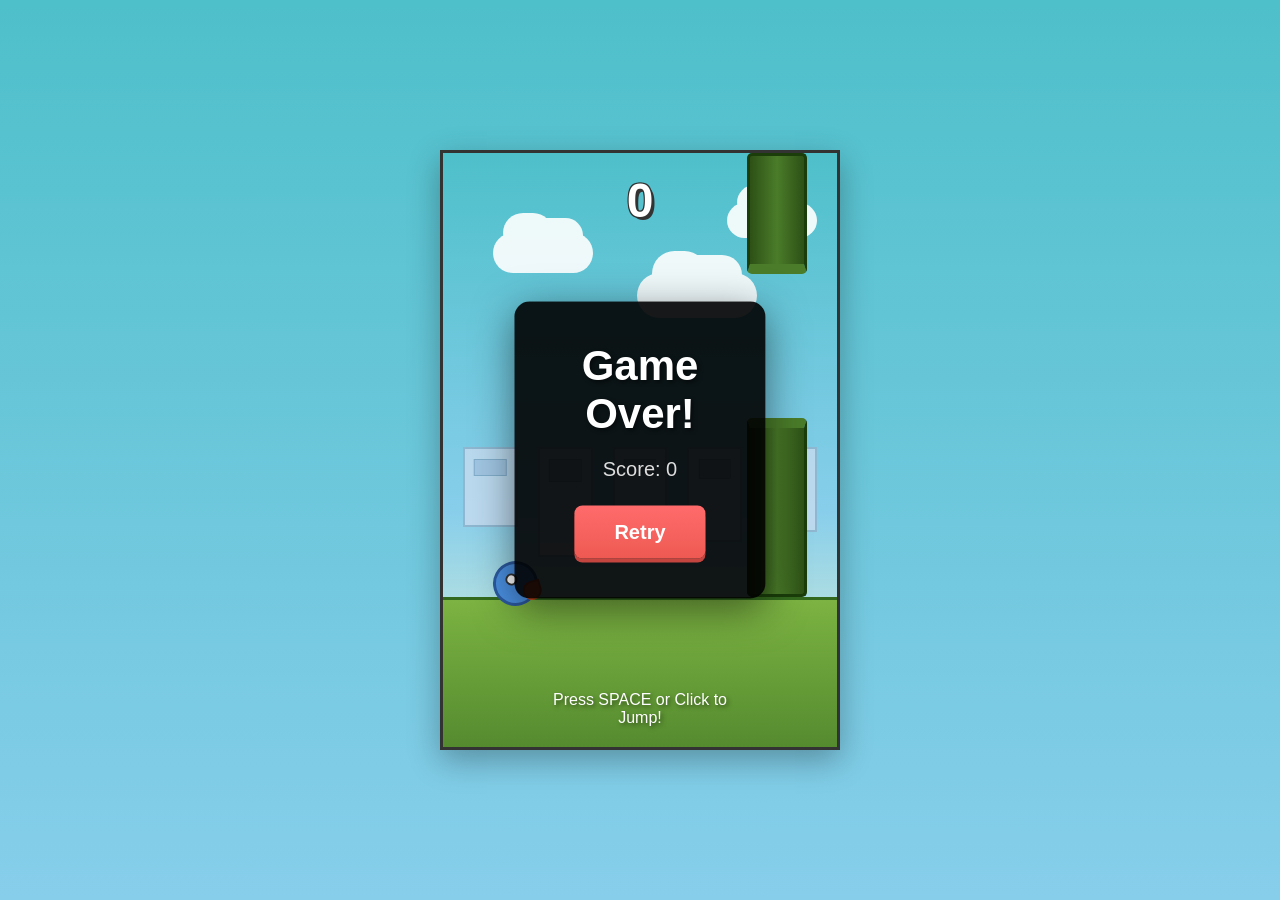
==== index.html @ fffaec5b "Add files via upload HAPPY FLYING🐦😊" ====
<!DOCTYPE html>
<html lang="en">
<head>
    <meta charset="UTF-8">
    <meta name="viewport" content="width=device-width, initial-scale=1.0">
    <title>Flappy Bird Game</title>
    <link rel="stylesheet" href="style.css">
    <link rel="icon" type="image/png" sizes="32x32" href="favicon-32x32.png">
    <link rel="icon" type="image/png" sizes="16x16" href="favicon-16x16.png">

</head>
<body>
   <div id="game-container">
        <!-- Clouds -->
        <div class="cloud cloud1"></div>
        <div class="cloud cloud2"></div>
        <div class="cloud cloud3"></div>

        <!-- Buildings -->
        <div class="buildings">
            <div class="building" style="height: 80px;"></div>
            <div class="building" style="height: 110px;"></div>
            <div class="building" style="height: 70px;"></div>
            <div class="building" style="height: 95px;"></div>
            <div class="building" style="height: 85px;"></div>
        </div>

        <!-- Ground -->
        <div class="ground"></div>

        <!-- Bird -->
        <div id="bird"></div>

        <!-- Score -->
        <div id="score">0</div>

        <!-- Game Over Modal -->
        <div id="gameOver">
            <h2>Game Over!</h2>
            <p>Score: <span id="finalScore">0</span></p>
            <button id="retryBtn">Retry</button>
        </div>

        <!-- Instructions -->
        <div id="instructions">
            <p>Press SPACE or Click to Jump!</p>
        </div>
    </div>


    <script src="script.js"></script>
</body>
</html>
---- style.css ----
* {
            margin: 0;
            padding: 0;
            box-sizing: border-box;
        }

        body {
            display: flex;
            justify-content: center;
            align-items: center;
            min-height: 100vh;
            background: linear-gradient(to bottom, #4ec0ca 0%, #87ceeb 100%);
            font-family: 'Arial', sans-serif;
        }

        #game-container {
            position: relative;
            width: 400px;
            height: 600px;
            background: linear-gradient(to bottom, #4ec0ca 0%, #87ceeb 60%, #e8f4d4 100%);
            overflow: hidden;
            border: 3px solid #333;
            box-shadow: 0 10px 30px rgba(0,0,0,0.3);
        }

        /* Clouds */
        .cloud {
            position: absolute;
            background: white;
            border-radius: 100px;
            opacity: 0.9;
        }

        .cloud::before,
        .cloud::after {
            content: '';
            position: absolute;
            background: white;
            border-radius: 100px;
        }

        .cloud1 {
            width: 100px;
            height: 40px;
            top: 80px;
            left: 50px;
        }

        .cloud1::before {
            width: 50px;
            height: 40px;
            top: -20px;
            left: 10px;
        }

        .cloud1::after {
            width: 60px;
            height: 35px;
            top: -15px;
            right: 10px;
        }

        .cloud2 {
            width: 120px;
            height: 45px;
            top: 120px;
            right: 80px;
        }

        .cloud2::before {
            width: 55px;
            height: 45px;
            top: -22px;
            left: 15px;
        }

        .cloud2::after {
            width: 65px;
            height: 40px;
            top: -18px;
            right: 15px;
        }

        .cloud3 {
            width: 90px;
            height: 35px;
            top: 50px;
            right: 20px;
        }

        .cloud3::before {
            width: 45px;
            height: 35px;
            top: -18px;
            left: 10px;
        }

        /* City buildings */
        .buildings {
            position: absolute;
            bottom: 150px;
            left: 0;
            width: 100%;
            height: 150px;
            display: flex;
            gap: 20px;
            padding: 0 20px;
        }

        .building {
            flex: 1;
            background: rgba(200, 220, 240, 0.8);
            border: 2px solid rgba(100, 150, 180, 0.5);
            position: relative;
        }

        .building::before {
            content: '';
            position: absolute;
            top: 10px;
            left: 50%;
            transform: translateX(-50%);
            width: 60%;
            height: 20%;
            background: rgba(100, 150, 200, 0.3);
            border: 1px solid rgba(100, 150, 180, 0.5);
        }

        /* Ground */
        .ground {
            position: absolute;
            bottom: 0;
            left: 0;
            width: 100%;
            height: 150px;
            background: linear-gradient(to bottom, #7cb342 0%, #558b2f 100%);
            border-top: 3px solid #33691e;
        }

        #bird {
            position: absolute;
            width: 45px;
            height: 45px;
            background: #4a90e2;
            border-radius: 50%;
            border: 3px solid #2c5aa0;
            z-index: 10;
            transition: transform 0.1s;
        }

        #bird::before {
            content: '';
            position: absolute;
            top: 8px;
            right: -8px;
            width: 15px;
            height: 15px;
            background: #ff6b35;
            border-radius: 50% 0 50% 50%;
            transform: rotate(-45deg);
            border: 2px solid #d94a1a;
        }

        #bird::after {
            content: '';
            position: absolute;
            top: 12px;
            left: 8px;
            width: 8px;
            height: 8px;
            background: white;
            border-radius: 50%;
            border: 2px solid #333;
        }

        .pipe {
            position: absolute;
            width: 60px;
            background: linear-gradient(to right, #2d5016 0%, #4a7c29 50%, #2d5016 100%);
            border: 3px solid #1a3d0a;
            border-radius: 5px;
            z-index: 5;
        }

        .pipe-top {
            border-bottom: 10px solid #4a7c29;
        }

        .pipe-bottom {
            border-top: 10px solid #4a7c29;
        }

        #score {
            position: absolute;
            top: 20px;
            left: 50%;
            transform: translateX(-50%);
            font-size: 48px;
            font-weight: bold;
            color: white;
            text-shadow: 3px 3px 0 #333, -1px -1px 0 #333, 1px -1px 0 #333, -1px 1px 0 #333;
            z-index: 100;
        }

        #gameOver {
            display: none;
            position: absolute;
            top: 50%;
            left: 50%;
            transform: translate(-50%, -50%);
            background: rgba(0, 0, 0, 0.9);
            padding: 40px 60px;
            border-radius: 15px;
            text-align: center;
            z-index: 1000;
            box-shadow: 0 10px 40px rgba(0,0,0,0.5);
        }

        #gameOver h2 {
            color: white;
            font-size: 42px;
            margin-bottom: 20px;
            text-shadow: 2px 2px 4px rgba(0,0,0,0.5);
        }

        #gameOver p {
            color: #ddd;
            font-size: 20px;
            margin-bottom: 25px;
        }

        #retryBtn {
            background: linear-gradient(to bottom, #ff6b6b 0%, #ee5a52 100%);
            color: white;
            border: none;
            padding: 15px 40px;
            font-size: 20px;
            font-weight: bold;
            border-radius: 8px;
            cursor: pointer;
            box-shadow: 0 4px 0 #c44540;
            transition: all 0.1s;
        }

        #retryBtn:hover {
            background: linear-gradient(to bottom, #ff7b7b 0%, #ff6a62 100%);
            transform: translateY(-2px);
            box-shadow: 0 6px 0 #c44540;
        }

        #retryBtn:active {
            transform: translateY(2px);
            box-shadow: 0 2px 0 #c44540;
        }

        #instructions {
            position: absolute;
            bottom: 20px;
            left: 50%;
            transform: translateX(-50%);
            color: white;
            font-size: 16px;
            text-shadow: 2px 2px 4px rgba(0,0,0,0.5);
            z-index: 100;
            text-align: center;
        }
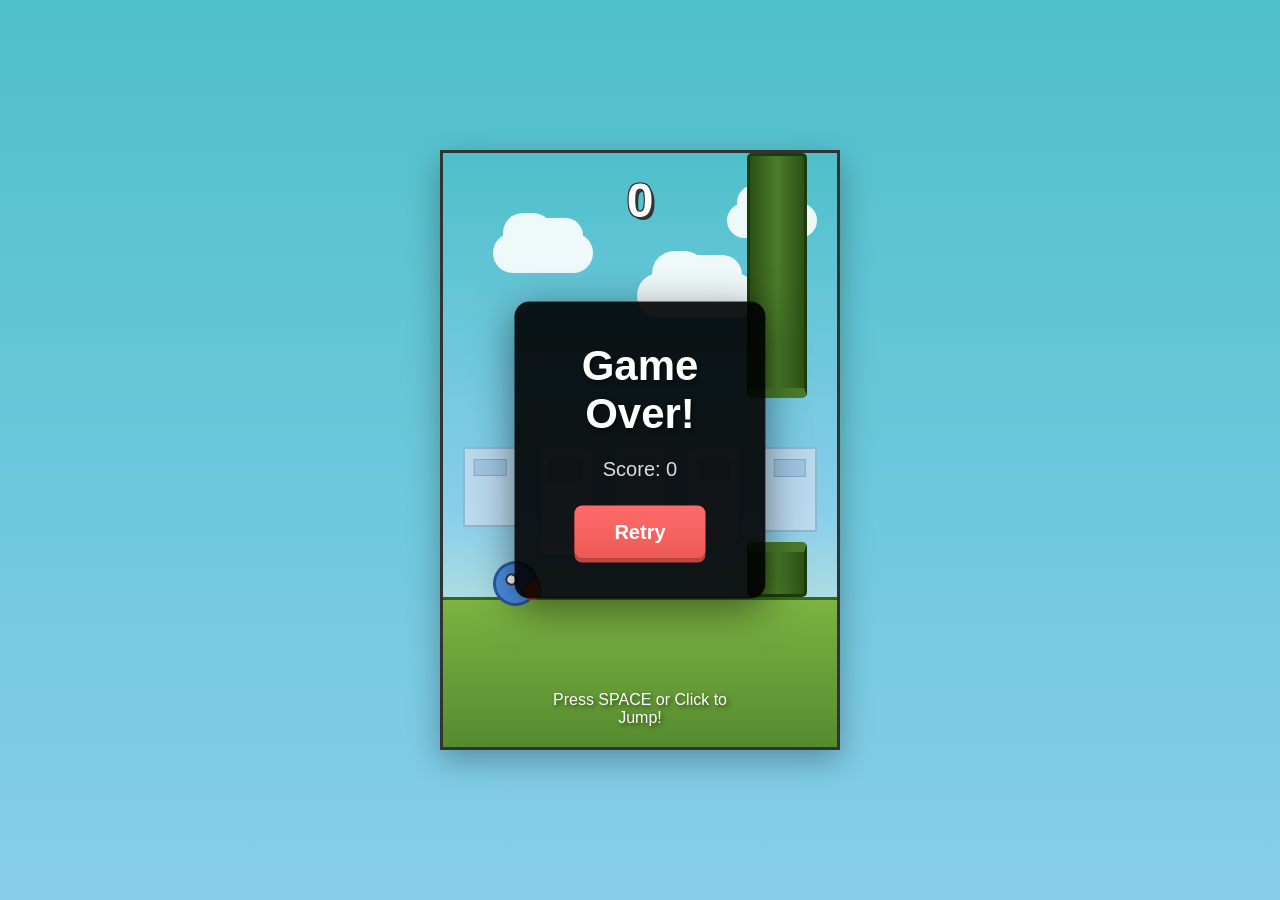
==== commit 8319c315: "pushing using git" ====
--- a/index.html
+++ b/index.html
@@ -1,53 +1,53 @@
-<!DOCTYPE html>
-<html lang="en">
-<head>
-    <meta charset="UTF-8">
-    <meta name="viewport" content="width=device-width, initial-scale=1.0">
-    <title>Flappy Bird Game</title>
-    <link rel="stylesheet" href="style.css">
-    <link rel="icon" type="image/png" sizes="32x32" href="favicon-32x32.png">
-    <link rel="icon" type="image/png" sizes="16x16" href="favicon-16x16.png">
-
-</head>
-<body>
-   <div id="game-container">
-        <!-- Clouds -->
-        <div class="cloud cloud1"></div>
-        <div class="cloud cloud2"></div>
-        <div class="cloud cloud3"></div>
-
-        <!-- Buildings -->
-        <div class="buildings">
-            <div class="building" style="height: 80px;"></div>
-            <div class="building" style="height: 110px;"></div>
-            <div class="building" style="height: 70px;"></div>
-            <div class="building" style="height: 95px;"></div>
-            <div class="building" style="height: 85px;"></div>
-        </div>
-
-        <!-- Ground -->
-        <div class="ground"></div>
-
-        <!-- Bird -->
-        <div id="bird"></div>
-
-        <!-- Score -->
-        <div id="score">0</div>
-
-        <!-- Game Over Modal -->
-        <div id="gameOver">
-            <h2>Game Over!</h2>
-            <p>Score: <span id="finalScore">0</span></p>
-            <button id="retryBtn">Retry</button>
-        </div>
-
-        <!-- Instructions -->
-        <div id="instructions">
-            <p>Press SPACE or Click to Jump!</p>
-        </div>
-    </div>
-
-
-    <script src="script.js"></script>
-</body>
-</html>
+<!DOCTYPE html>
+<html lang="en">
+<head>
+    <meta charset="UTF-8">
+    <meta name="viewport" content="width=device-width, initial-scale=1.0">
+    <title>Flappy Bird Game</title>
+    <link rel="stylesheet" href="style.css">
+    <link rel="icon" type="image/png" sizes="32x32" href="favicon-32x32.png">
+    <link rel="icon" type="image/png" sizes="16x16" href="favicon-16x16.png">
+
+</head>
+<body>
+   <div id="game-container">
+        <!-- Clouds -->
+        <div class="cloud cloud1"></div>
+        <div class="cloud cloud2"></div>
+        <div class="cloud cloud3"></div>
+
+        <!-- Buildings -->
+        <div class="buildings">
+            <div class="building" style="height: 80px;"></div>
+            <div class="building" style="height: 110px;"></div>
+            <div class="building" style="height: 70px;"></div>
+            <div class="building" style="height: 95px;"></div>
+            <div class="building" style="height: 85px;"></div>
+        </div>
+
+        <!-- Ground -->
+        <div class="ground"></div>
+
+        <!-- Bird -->
+        <div id="bird"></div>
+
+        <!-- Score -->
+        <div id="score">0</div>
+
+        <!-- Game Over Modal -->
+        <div id="gameOver">
+            <h2>Game Over!</h2>
+            <p>Score: <span id="finalScore">0</span></p>
+            <button id="retryBtn">Retry</button>
+        </div>
+
+        <!-- Instructions -->
+        <div id="instructions">
+            <p>Press SPACE or Click to Jump!</p>
+        </div>
+    </div>
+
+
+    <script src="script.js"></script>
+</body>
+</html>
--- a/style.css
+++ b/style.css
@@ -1,266 +1,266 @@
-* {
-            margin: 0;
-            padding: 0;
-            box-sizing: border-box;
-        }
-
-        body {
-            display: flex;
-            justify-content: center;
-            align-items: center;
-            min-height: 100vh;
-            background: linear-gradient(to bottom, #4ec0ca 0%, #87ceeb 100%);
-            font-family: 'Arial', sans-serif;
-        }
-
-        #game-container {
-            position: relative;
-            width: 400px;
-            height: 600px;
-            background: linear-gradient(to bottom, #4ec0ca 0%, #87ceeb 60%, #e8f4d4 100%);
-            overflow: hidden;
-            border: 3px solid #333;
-            box-shadow: 0 10px 30px rgba(0,0,0,0.3);
-        }
-
-        /* Clouds */
-        .cloud {
-            position: absolute;
-            background: white;
-            border-radius: 100px;
-            opacity: 0.9;
-        }
-
-        .cloud::before,
-        .cloud::after {
-            content: '';
-            position: absolute;
-            background: white;
-            border-radius: 100px;
-        }
-
-        .cloud1 {
-            width: 100px;
-            height: 40px;
-            top: 80px;
-            left: 50px;
-        }
-
-        .cloud1::before {
-            width: 50px;
-            height: 40px;
-            top: -20px;
-            left: 10px;
-        }
-
-        .cloud1::after {
-            width: 60px;
-            height: 35px;
-            top: -15px;
-            right: 10px;
-        }
-
-        .cloud2 {
-            width: 120px;
-            height: 45px;
-            top: 120px;
-            right: 80px;
-        }
-
-        .cloud2::before {
-            width: 55px;
-            height: 45px;
-            top: -22px;
-            left: 15px;
-        }
-
-        .cloud2::after {
-            width: 65px;
-            height: 40px;
-            top: -18px;
-            right: 15px;
-        }
-
-        .cloud3 {
-            width: 90px;
-            height: 35px;
-            top: 50px;
-            right: 20px;
-        }
-
-        .cloud3::before {
-            width: 45px;
-            height: 35px;
-            top: -18px;
-            left: 10px;
-        }
-
-        /* City buildings */
-        .buildings {
-            position: absolute;
-            bottom: 150px;
-            left: 0;
-            width: 100%;
-            height: 150px;
-            display: flex;
-            gap: 20px;
-            padding: 0 20px;
-        }
-
-        .building {
-            flex: 1;
-            background: rgba(200, 220, 240, 0.8);
-            border: 2px solid rgba(100, 150, 180, 0.5);
-            position: relative;
-        }
-
-        .building::before {
-            content: '';
-            position: absolute;
-            top: 10px;
-            left: 50%;
-            transform: translateX(-50%);
-            width: 60%;
-            height: 20%;
-            background: rgba(100, 150, 200, 0.3);
-            border: 1px solid rgba(100, 150, 180, 0.5);
-        }
-
-        /* Ground */
-        .ground {
-            position: absolute;
-            bottom: 0;
-            left: 0;
-            width: 100%;
-            height: 150px;
-            background: linear-gradient(to bottom, #7cb342 0%, #558b2f 100%);
-            border-top: 3px solid #33691e;
-        }
-
-        #bird {
-            position: absolute;
-            width: 45px;
-            height: 45px;
-            background: #4a90e2;
-            border-radius: 50%;
-            border: 3px solid #2c5aa0;
-            z-index: 10;
-            transition: transform 0.1s;
-        }
-
-        #bird::before {
-            content: '';
-            position: absolute;
-            top: 8px;
-            right: -8px;
-            width: 15px;
-            height: 15px;
-            background: #ff6b35;
-            border-radius: 50% 0 50% 50%;
-            transform: rotate(-45deg);
-            border: 2px solid #d94a1a;
-        }
-
-        #bird::after {
-            content: '';
-            position: absolute;
-            top: 12px;
-            left: 8px;
-            width: 8px;
-            height: 8px;
-            background: white;
-            border-radius: 50%;
-            border: 2px solid #333;
-        }
-
-        .pipe {
-            position: absolute;
-            width: 60px;
-            background: linear-gradient(to right, #2d5016 0%, #4a7c29 50%, #2d5016 100%);
-            border: 3px solid #1a3d0a;
-            border-radius: 5px;
-            z-index: 5;
-        }
-
-        .pipe-top {
-            border-bottom: 10px solid #4a7c29;
-        }
-
-        .pipe-bottom {
-            border-top: 10px solid #4a7c29;
-        }
-
-        #score {
-            position: absolute;
-            top: 20px;
-            left: 50%;
-            transform: translateX(-50%);
-            font-size: 48px;
-            font-weight: bold;
-            color: white;
-            text-shadow: 3px 3px 0 #333, -1px -1px 0 #333, 1px -1px 0 #333, -1px 1px 0 #333;
-            z-index: 100;
-        }
-
-        #gameOver {
-            display: none;
-            position: absolute;
-            top: 50%;
-            left: 50%;
-            transform: translate(-50%, -50%);
-            background: rgba(0, 0, 0, 0.9);
-            padding: 40px 60px;
-            border-radius: 15px;
-            text-align: center;
-            z-index: 1000;
-            box-shadow: 0 10px 40px rgba(0,0,0,0.5);
-        }
-
-        #gameOver h2 {
-            color: white;
-            font-size: 42px;
-            margin-bottom: 20px;
-            text-shadow: 2px 2px 4px rgba(0,0,0,0.5);
-        }
-
-        #gameOver p {
-            color: #ddd;
-            font-size: 20px;
-            margin-bottom: 25px;
-        }
-
-        #retryBtn {
-            background: linear-gradient(to bottom, #ff6b6b 0%, #ee5a52 100%);
-            color: white;
-            border: none;
-            padding: 15px 40px;
-            font-size: 20px;
-            font-weight: bold;
-            border-radius: 8px;
-            cursor: pointer;
-            box-shadow: 0 4px 0 #c44540;
-            transition: all 0.1s;
-        }
-
-        #retryBtn:hover {
-            background: linear-gradient(to bottom, #ff7b7b 0%, #ff6a62 100%);
-            transform: translateY(-2px);
-            box-shadow: 0 6px 0 #c44540;
-        }
-
-        #retryBtn:active {
-            transform: translateY(2px);
-            box-shadow: 0 2px 0 #c44540;
-        }
-
-        #instructions {
-            position: absolute;
-            bottom: 20px;
-            left: 50%;
-            transform: translateX(-50%);
-            color: white;
-            font-size: 16px;
-            text-shadow: 2px 2px 4px rgba(0,0,0,0.5);
-            z-index: 100;
-            text-align: center;
+* {
+            margin: 0;
+            padding: 0;
+            box-sizing: border-box;
+        }
+
+        body {
+            display: flex;
+            justify-content: center;
+            align-items: center;
+            min-height: 100vh;
+            background: linear-gradient(to bottom, #4ec0ca 0%, #87ceeb 100%);
+            font-family: 'Arial', sans-serif;
+        }
+
+        #game-container {
+            position: relative;
+            width: 400px;
+            height: 600px;
+            background: linear-gradient(to bottom, #4ec0ca 0%, #87ceeb 60%, #e8f4d4 100%);
+            overflow: hidden;
+            border: 3px solid #333;
+            box-shadow: 0 10px 30px rgba(0,0,0,0.3);
+        }
+
+        /* Clouds */
+        .cloud {
+            position: absolute;
+            background: white;
+            border-radius: 100px;
+            opacity: 0.9;
+        }
+
+        .cloud::before,
+        .cloud::after {
+            content: '';
+            position: absolute;
+            background: white;
+            border-radius: 100px;
+        }
+
+        .cloud1 {
+            width: 100px;
+            height: 40px;
+            top: 80px;
+            left: 50px;
+        }
+
+        .cloud1::before {
+            width: 50px;
+            height: 40px;
+            top: -20px;
+            left: 10px;
+        }
+
+        .cloud1::after {
+            width: 60px;
+            height: 35px;
+            top: -15px;
+            right: 10px;
+        }
+
+        .cloud2 {
+            width: 120px;
+            height: 45px;
+            top: 120px;
+            right: 80px;
+        }
+
+        .cloud2::before {
+            width: 55px;
+            height: 45px;
+            top: -22px;
+            left: 15px;
+        }
+
+        .cloud2::after {
+            width: 65px;
+            height: 40px;
+            top: -18px;
+            right: 15px;
+        }
+
+        .cloud3 {
+            width: 90px;
+            height: 35px;
+            top: 50px;
+            right: 20px;
+        }
+
+        .cloud3::before {
+            width: 45px;
+            height: 35px;
+            top: -18px;
+            left: 10px;
+        }
+
+        /* City buildings */
+        .buildings {
+            position: absolute;
+            bottom: 150px;
+            left: 0;
+            width: 100%;
+            height: 150px;
+            display: flex;
+            gap: 20px;
+            padding: 0 20px;
+        }
+
+        .building {
+            flex: 1;
+            background: rgba(200, 220, 240, 0.8);
+            border: 2px solid rgba(100, 150, 180, 0.5);
+            position: relative;
+        }
+
+        .building::before {
+            content: '';
+            position: absolute;
+            top: 10px;
+            left: 50%;
+            transform: translateX(-50%);
+            width: 60%;
+            height: 20%;
+            background: rgba(100, 150, 200, 0.3);
+            border: 1px solid rgba(100, 150, 180, 0.5);
+        }
+
+        /* Ground */
+        .ground {
+            position: absolute;
+            bottom: 0;
+            left: 0;
+            width: 100%;
+            height: 150px;
+            background: linear-gradient(to bottom, #7cb342 0%, #558b2f 100%);
+            border-top: 3px solid #33691e;
+        }
+
+        #bird {
+            position: absolute;
+            width: 45px;
+            height: 45px;
+            background: #4a90e2;
+            border-radius: 50%;
+            border: 3px solid #2c5aa0;
+            z-index: 10;
+            transition: transform 0.1s;
+        }
+
+        #bird::before {
+            content: '';
+            position: absolute;
+            top: 8px;
+            right: -8px;
+            width: 15px;
+            height: 15px;
+            background: #ff6b35;
+            border-radius: 50% 0 50% 50%;
+            transform: rotate(-45deg);
+            border: 2px solid #d94a1a;
+        }
+
+        #bird::after {
+            content: '';
+            position: absolute;
+            top: 12px;
+            left: 8px;
+            width: 8px;
+            height: 8px;
+            background: white;
+            border-radius: 50%;
+            border: 2px solid #333;
+        }
+
+        .pipe {
+            position: absolute;
+            width: 60px;
+            background: linear-gradient(to right, #2d5016 0%, #4a7c29 50%, #2d5016 100%);
+            border: 3px solid #1a3d0a;
+            border-radius: 5px;
+            z-index: 5;
+        }
+
+        .pipe-top {
+            border-bottom: 10px solid #4a7c29;
+        }
+
+        .pipe-bottom {
+            border-top: 10px solid #4a7c29;
+        }
+
+        #score {
+            position: absolute;
+            top: 20px;
+            left: 50%;
+            transform: translateX(-50%);
+            font-size: 48px;
+            font-weight: bold;
+            color: white;
+            text-shadow: 3px 3px 0 #333, -1px -1px 0 #333, 1px -1px 0 #333, -1px 1px 0 #333;
+            z-index: 100;
+        }
+
+        #gameOver {
+            display: none;
+            position: absolute;
+            top: 50%;
+            left: 50%;
+            transform: translate(-50%, -50%);
+            background: rgba(0, 0, 0, 0.9);
+            padding: 40px 60px;
+            border-radius: 15px;
+            text-align: center;
+            z-index: 1000;
+            box-shadow: 0 10px 40px rgba(0,0,0,0.5);
+        }
+
+        #gameOver h2 {
+            color: white;
+            font-size: 42px;
+            margin-bottom: 20px;
+            text-shadow: 2px 2px 4px rgba(0,0,0,0.5);
+        }
+
+        #gameOver p {
+            color: #ddd;
+            font-size: 20px;
+            margin-bottom: 25px;
+        }
+
+        #retryBtn {
+            background: linear-gradient(to bottom, #ff6b6b 0%, #ee5a52 100%);
+            color: white;
+            border: none;
+            padding: 15px 40px;
+            font-size: 20px;
+            font-weight: bold;
+            border-radius: 8px;
+            cursor: pointer;
+            box-shadow: 0 4px 0 #c44540;
+            transition: all 0.1s;
+        }
+
+        #retryBtn:hover {
+            background: linear-gradient(to bottom, #ff7b7b 0%, #ff6a62 100%);
+            transform: translateY(-2px);
+            box-shadow: 0 6px 0 #c44540;
+        }
+
+        #retryBtn:active {
+            transform: translateY(2px);
+            box-shadow: 0 2px 0 #c44540;
+        }
+
+        #instructions {
+            position: absolute;
+            bottom: 20px;
+            left: 50%;
+            transform: translateX(-50%);
+            color: white;
+            font-size: 16px;
+            text-shadow: 2px 2px 4px rgba(0,0,0,0.5);
+            z-index: 100;
+            text-align: center;
         }
